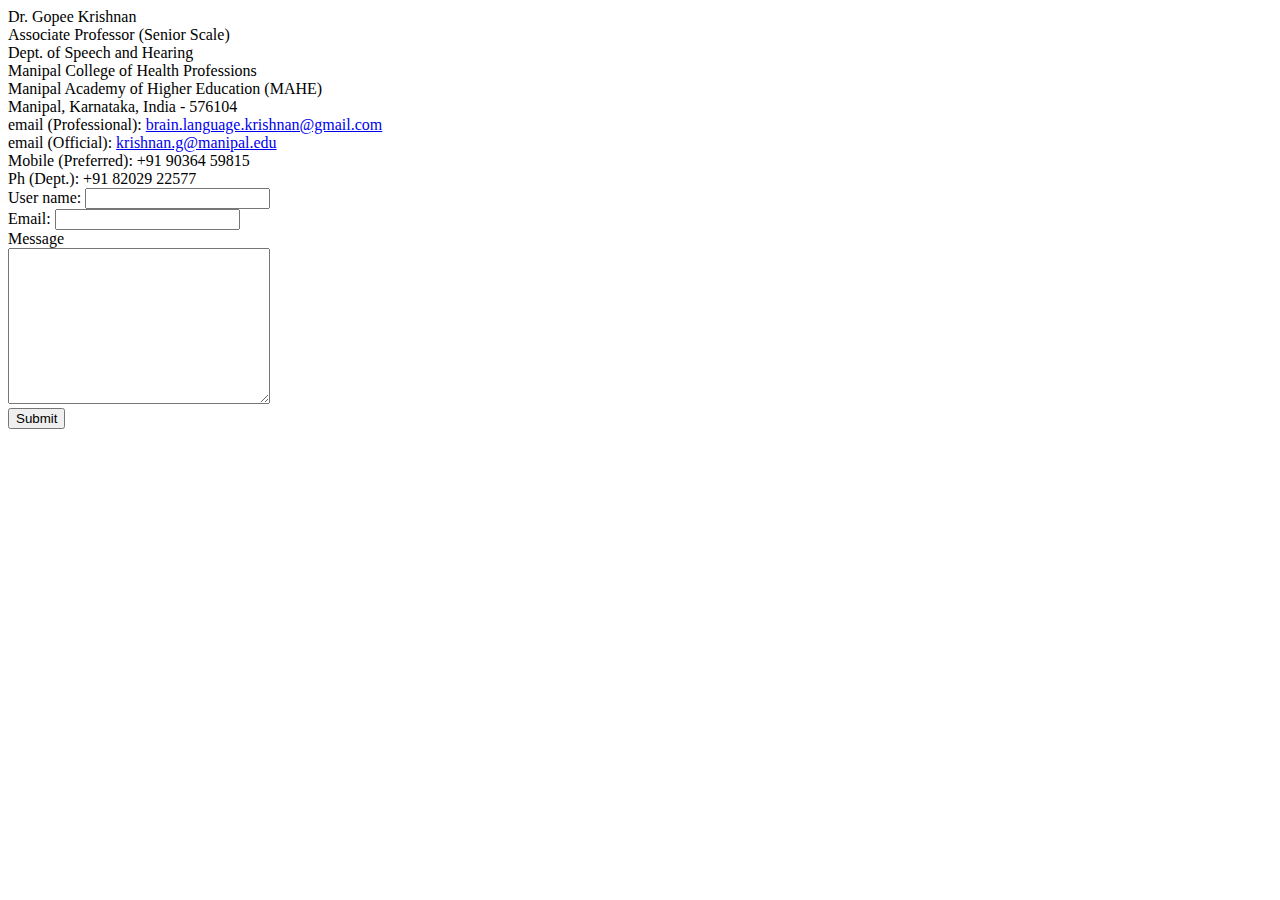
==== Contact Me.html @ 74e87593 "Add primary files for the first time" ====
<!DOCTYPE html>
<html lang="en" dir="ltr">
  <head>
    <meta charset="utf-8">
    <title>My Contact Info</title>
  </head>
  <body>
    Dr. Gopee Krishnan <br>
    Associate Professor (Senior Scale) <br>
    Dept. of Speech and Hearing <br>
    Manipal College of Health Professions <br>
    Manipal Academy of Higher Education (MAHE)<br>
    Manipal, Karnataka, India - 576104 <br>
    email (Professional): <a href="mail to:brain.language.krishnan@gmail.com" target="_top">brain.language.krishnan@gmail.com</a><br>
    email (Official): <a href="mail to: krishnan.g@manipal.edu"target="_top">krishnan.g@manipal.edu</a><br>
    Mobile (Preferred): +91 90364 59815 <br>
    Ph (Dept.): +91 82029 22577
    <br>
    <form action="mail to:brain.language.krishnan@gmail.com" method="post">
      <label >User name:</label>
      <input type="text" name="YourName" value=""><br>
      <label >Email: </label>
      <input type="email" name="YourEmail" value=""><br>
      <label >Message</label><br>
      <textarea name="VisitorMessage" rows="10" cols="30"></textarea><br>
      <input type="submit" name="">
    </form>
  </body>
</html>
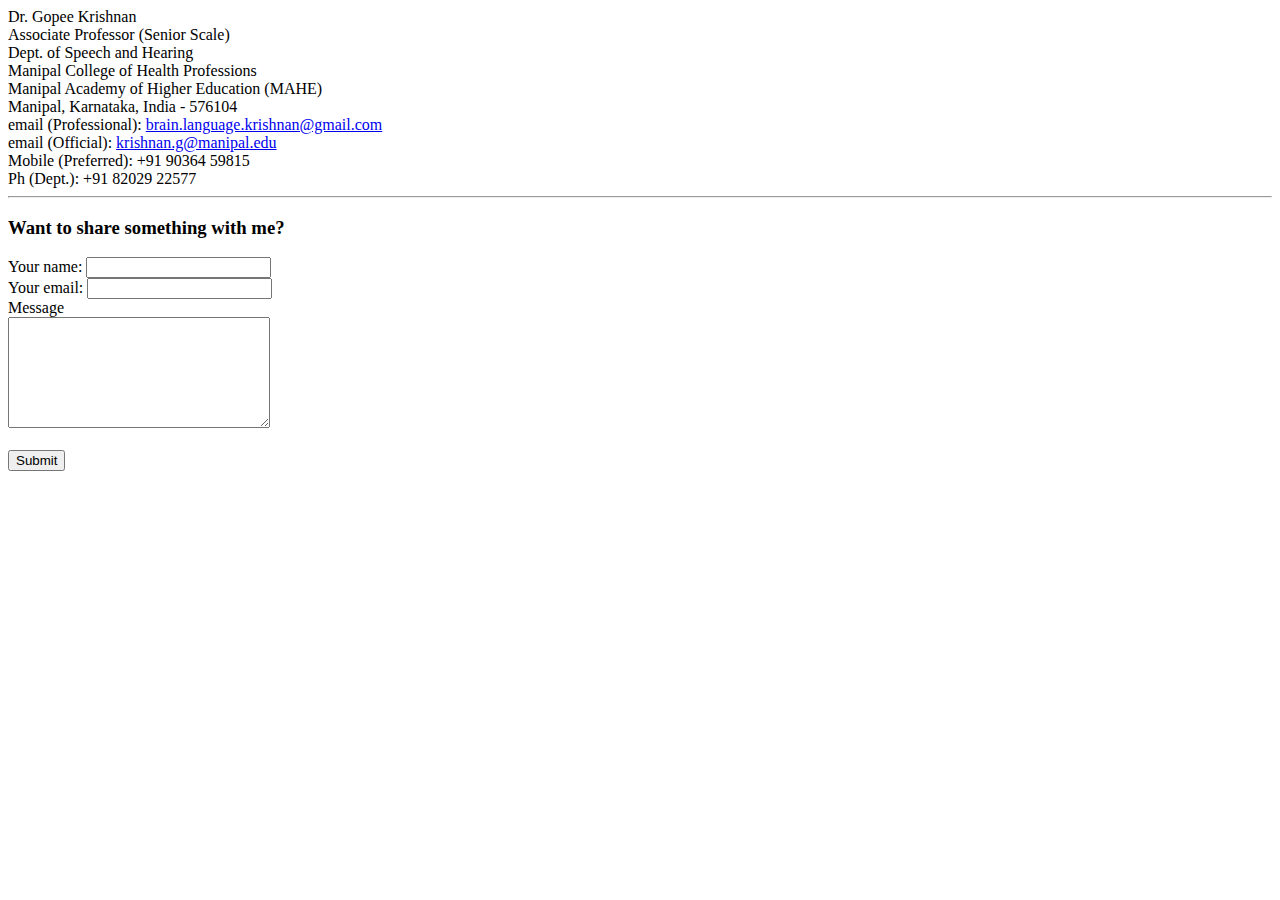
==== commit b0d57aa8: "Update Contact Me.html" ====
--- a/Contact Me.html
+++ b/Contact Me.html
@@ -11,18 +11,22 @@
     Manipal College of Health Professions <br>
     Manipal Academy of Higher Education (MAHE)<br>
     Manipal, Karnataka, India - 576104 <br>
-    email (Professional): <a href="mail to:brain.language.krishnan@gmail.com" target="_top">brain.language.krishnan@gmail.com</a><br>
-    email (Official): <a href="mail to: krishnan.g@manipal.edu"target="_top">krishnan.g@manipal.edu</a><br>
+    email (Professional): <a href="mailto:brain.language.krishnan@gmail.com" target="_top">brain.language.krishnan@gmail.com</a><br>
+    email (Official): <a href="mailto:krishnan.g@manipal.edu"target="_top">krishnan.g@manipal.edu</a><br>
     Mobile (Preferred): +91 90364 59815 <br>
     Ph (Dept.): +91 82029 22577
     <br>
-    <form action="mail to:brain.language.krishnan@gmail.com" method="post">
-      <label >User name:</label>
+    <hr>
+    <h3> Want to share something with me?</h3>
+    
+    <form action="mailto:brain.language.krishnan@gmail.com" method="post" enctype="text/plain">
+      <label >Your name:</label>
       <input type="text" name="YourName" value=""><br>
-      <label >Email: </label>
+      <label >Your email: </label>
       <input type="email" name="YourEmail" value=""><br>
       <label >Message</label><br>
-      <textarea name="VisitorMessage" rows="10" cols="30"></textarea><br>
+      <textarea name="VisitorMessage" rows="7" cols="30"></textarea><br>
+      <br>
       <input type="submit" name="">
     </form>
   </body>
